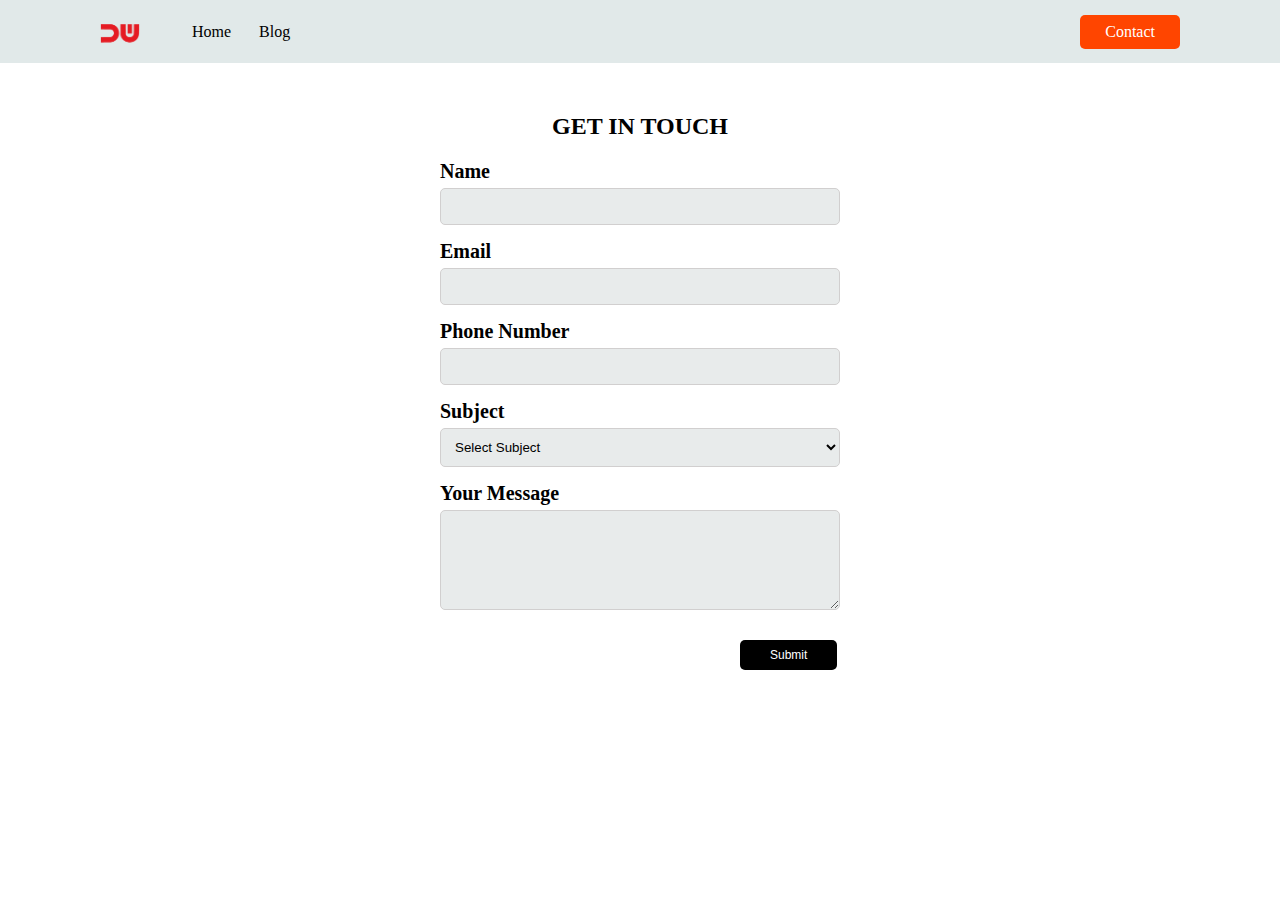
==== contact.html @ 8075acc4 "Firs Commit" ====
<html>
    <head>
        <title>Creating Form</title>
        <link rel="stylesheet" href="style.css">
        <script src="form.js"></script>

    </head>

    <body>

        <nav>

            <div class="nav-left">
                <img src="assets/logo.png" alt="logo" style="width: 40px;">
    
                <ul>
                    <li>
                        <a href="index.html">Home</a>
                    </li>
                    <li>
                        <a href="myProject.html">Blog</a>
                    </li>
                </ul>
            </div>
    
            <div class="nav-right">
                <a href="contact.html">Contact</a>
            </div>
    
        </nav>


        <form style="width: 400px; margin: 50px auto">
            <div>
              
                <h2 style="text-align: center;">GET IN TOUCH</h2>

              
                <label style="font-weight: bold; font-size: 20px" for="input-name">Name</label>
                <input style="
                    background-color: rgb(232, 235, 235); 
                    width: 100%; 
                    padding: 10px;
                    margin-top: 5px;
                    border-radius: 5px;
                    border: 1px solid rgb(209, 207, 207)" 

                    type="text" id="input-name" />
            </div>
    
            <div style="margin-top: 15px;">
                <label for="input-email" style="font-weight: bold; font-size: 20px;">Email</label>
                <input type="email" id="input-email" style="
                    background-color: rgb(232, 235, 235); 
                    width: 100%; 
                    padding: 10px;
                    margin-top: 5px;
                    border-radius: 5px;
                    border: 1px solid rgb(209, 207, 207)"  />
            </div>
    
            <div style="margin-top: 15px;">
                <label for="input-phone" style="font-weight: bold; font-size: 20px">Phone Number</label>
                <input type="number" id="input-phone" style="
                    background-color: rgb(232, 235, 235); 
                    width: 100%; 
                    padding: 10px;
                    margin-top: 5px;
                    border-radius: 5px;
                    border: 1px solid rgb(209, 207, 207)"  />
            </div>
    
            <div style="margin-top: 15px;">
                <label for="input-subject" style="font-weight: bold; font-size: 20px">Subject</label>
                <select id="input-subject" style="
                        background-color: rgb(232, 235, 235); 
                        width: 100%; 
                        padding: 10px;
                        margin-top: 5px;
                        border-radius: 5px;
                        border: 1px solid rgb(209, 207, 207)" >
                    <option>Select Subject</option>
                    <option>Let's Talk</option>
                    <option>Let's Collaboration</option>
                    <option>I am Hiring</option>
                </select>
            </div>
    
            <div style="margin-top: 15px;">
                <label for="input-message" style="font-weight: bold; font-size: 20px">Your Message</label>
                <textarea id="input-message" style="
                    background-color: rgb(232, 235, 235); 
                    width: 100%; 
                    padding: 10px;
                    margin-top: 5px;
                    border-radius: 5px;
                    border: 1px solid rgb(209, 207, 207);
                    height: 100px;" >
                </textarea>
            </div>
    
            <button onclick="submitData()" type="reset" 
                style="
                background-color: rgb(0, 0, 0); 
                color:white;
                margin-top: 30px;
                margin-left: 300px;
                display: flex;
                justify-content: flex-end;
                border: none;
                padding: 8px 30px;
                border-radius: 5px;
                font-size: 12px;
                cursor:pointer">
                Submit
            </button>

        </form>

        
       
    </body>
</html>
---- style.css ----
body {
    margin: 0;
}


nav {
    background-color: rgb(225, 233, 233);
    display: flex;
    height: 7vh;
}

nav .nav-left {
    /* background-color: blueviolet; */
    display: flex;
    padding-left: 100px;
    flex: 50%;
    align-items: center;
}


nav .nav-left li {
    display: inline;
}

nav .nav-left ul li a {
    text-decoration: none;
    color: black;
    padding: 12px;
}


nav .nav-right {
    /* background-color: brown; */
    display: flex;
    justify-content: flex-end; /* horizontal */
    align-items: center; /* vertical */
    flex: 50%;
    padding-right: 100px;
}

nav .nav-right a {
    background-color: orangered;
    color: white;
    padding: 8px 25px;
    border-radius: 5px;
    text-decoration: none;
}

.container {
    background-color: white;
    height: 93vh;
    display: flex;
    margin: 70px;
    /* padding: 50px; */
    justify-content: center;
    align-items: center;
    border-radius: 40px;
}

.container section {
    /* background-color: cadetblue; */
    display: flex;
    width: 85%;
}

section .section-left {
    flex: 90%;
    padding-right: 50px;
}

section .section-right {
    /* background-color: rgb(99, 97, 106); */
    flex: 40%;
    padding-left: 100px;
}

section .section-right p {
    color: grey;
}

section .social-media
{
    padding-top: 60px;
}
 section .contact
 {
     padding-top: 50px;
 }

.myProject 
{
    margin-top: 15px;
}
 .input-file
 {
     width: 100%;
     margin-top : 10px;
     background-color: gray;
     border-radius: 3px;

     /* border: 1px solid black; */
 }
 .input-file label
 {
    display: flex;
    justify-content: space-between;
    align-items: center;
    height: 35px;
     
 }
 .input-file p
 {
     width: 20%;
     height: 20%;
     display: flex;
     
     justify-content: center;
     align-items: center;
     font-weight: normal;
     border-radius: 3px;
 }
 .input-file i{
     width: 20%;
 }
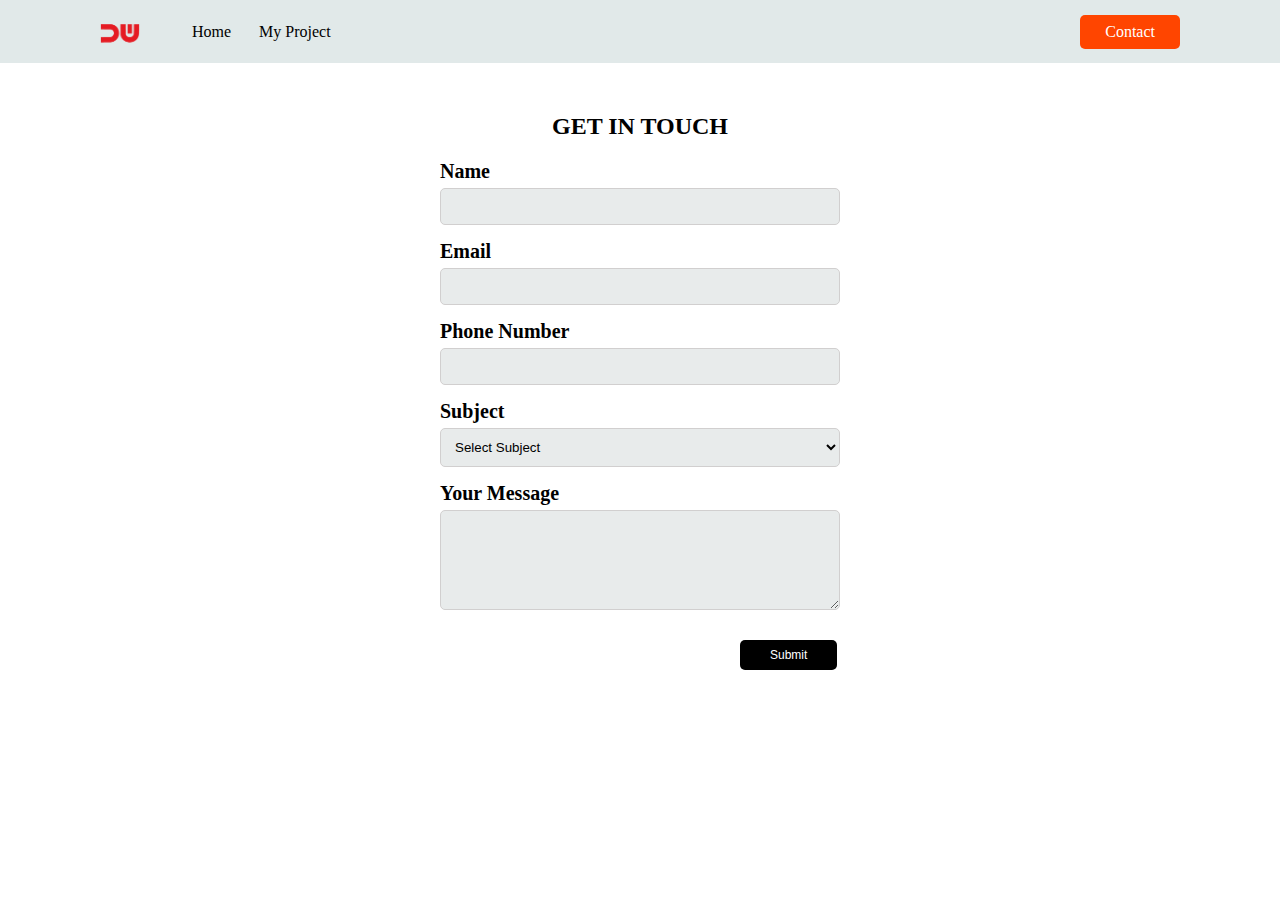
==== commit d6e108d0: "Update" ====
--- a/contact.html
+++ b/contact.html
@@ -1,6 +1,6 @@
 <html>
     <head>
-        <title>Creating Form</title>
+        <title>Contact Form</title>
         <link rel="stylesheet" href="style.css">
         <script src="form.js"></script>
 
@@ -18,7 +18,7 @@
                         <a href="index.html">Home</a>
                     </li>
                     <li>
-                        <a href="myProject.html">Blog</a>
+                        <a href="myProject.html">My Project</a>
                     </li>
                 </ul>
             </div>
--- a/style.css
+++ b/style.css
@@ -46,6 +46,68 @@
     border-radius: 5px;
     text-decoration: none;
 }
+
+ .form-input
+ {
+   
+    width: 400px; 
+    margin: 50px auto;
+ }
+
+ .form-input input
+ {
+    background-color: rgb(255, 255, 255);
+    width: 100%;
+    padding: 10px;
+    margin-top: 5px;
+    border-radius: 5px;
+    border: 1px solid rgb(209, 207, 207);
+ }
+
+ .form-input textarea
+ {
+    background-color: rgb(255, 255, 255);
+    width: 100%;
+    padding: 10px;
+    margin-top: 5px;
+    border-radius: 5px;
+    border: 1px solid rgb(209, 207, 207);
+    height: 100px;
+ }
+
+ .form-input button
+ {
+    background-color: rgb(0, 0, 0);
+    color: white;
+    margin-top: 30px;
+    margin-left: 300px;
+    display: flex;
+    justify-content: flex-end;
+    border: none;
+    padding: 8px 30px;
+    border-radius: 5px;
+    font-size: 12px;
+    cursor: pointer;
+ }
+
+
+ .input-skill
+ {
+    display: flex; 
+    margin: 10px auto;
+ }
+ .input-skill input
+ {
+     margin: 10px auto;
+     width: 20px;
+     
+
+ }
+ .input-skill label
+ {
+     margin: 10px auto;
+     font-size: larger;
+ }
 
 .container {
     background-color: white;
@@ -75,29 +137,31 @@
     padding-left: 100px;
 }
 
-section .section-right p {
+ section .section-right p 
+    {
     color: grey;
-}
-
-section .social-media
-{
-    padding-top: 60px;
-}
+  }
+
+ section .social-media
+ {
+     padding-top: 60px;
+ }
  section .contact
  {
      padding-top: 50px;
  }
 
-.myProject 
-{
+ .myProject 
+ {
     margin-top: 15px;
-}
+ }
  .input-file
  {
      width: 100%;
      margin-top : 10px;
-     background-color: gray;
+     background-color: rgb(255, 255, 255);
      border-radius: 3px;
+     border-radius: 4px;
 
      /* border: 1px solid black; */
  }
@@ -114,7 +178,6 @@
      width: 20%;
      height: 20%;
      display: flex;
-     
      justify-content: center;
      align-items: center;
      font-weight: normal;
@@ -122,4 +185,89 @@
  }
  .input-file i{
      width: 20%;
- }+     display: flex;
+     justify-content: flex-end;
+     margin: 10px ;
+ }
+
+ .project-section
+ {
+     width: 100%;
+     height: auto;
+     background-color: rgb(248, 245, 245);
+ }
+
+ .project-view
+  {
+        width: 80%;
+        display: flex;
+        flex-wrap: wrap;
+        margin: 0px auto;
+        justify-content: flex-start;
+        align-items: center;
+        padding: 30px 0px;
+  }
+
+  .project-view
+  {
+      display: flex;
+      justify-content: space-between;
+  }
+
+.project-card{
+    width: 28%;
+    background-color: #fff;
+    box-shadow: 2px 2px 8px #8888884f;
+    border-radius: 5px;
+    padding: 16px;
+    margin: 10px 10px 10px 10px;
+}
+
+.project-card img
+{
+width: 100%;
+/* margin: 100%; */
+padding: auto;
+height: auto;
+border-radius: 5px;
+}
+
+.project-card i
+{
+    font-size: 25px;
+    margin: auto 4px;
+}
+
+.project-card p
+{
+    text-align: justify;   
+    
+}
+
+ .durasi
+ {
+     font-size: 10;
+     color: rgb(194, 187, 187);
+
+ }
+
+.button-card
+{
+    display: flex;
+    justify-content: space-between;
+    
+}
+
+.button-card button
+{
+    padding: 40px auto ;
+    margin: 10px 3px;
+    background-color: black;
+    color: white;
+    font-weight: normal;
+    /* justify-content: space-between; */
+    width: 100%;
+    
+    border-radius: 5px;
+}
+
